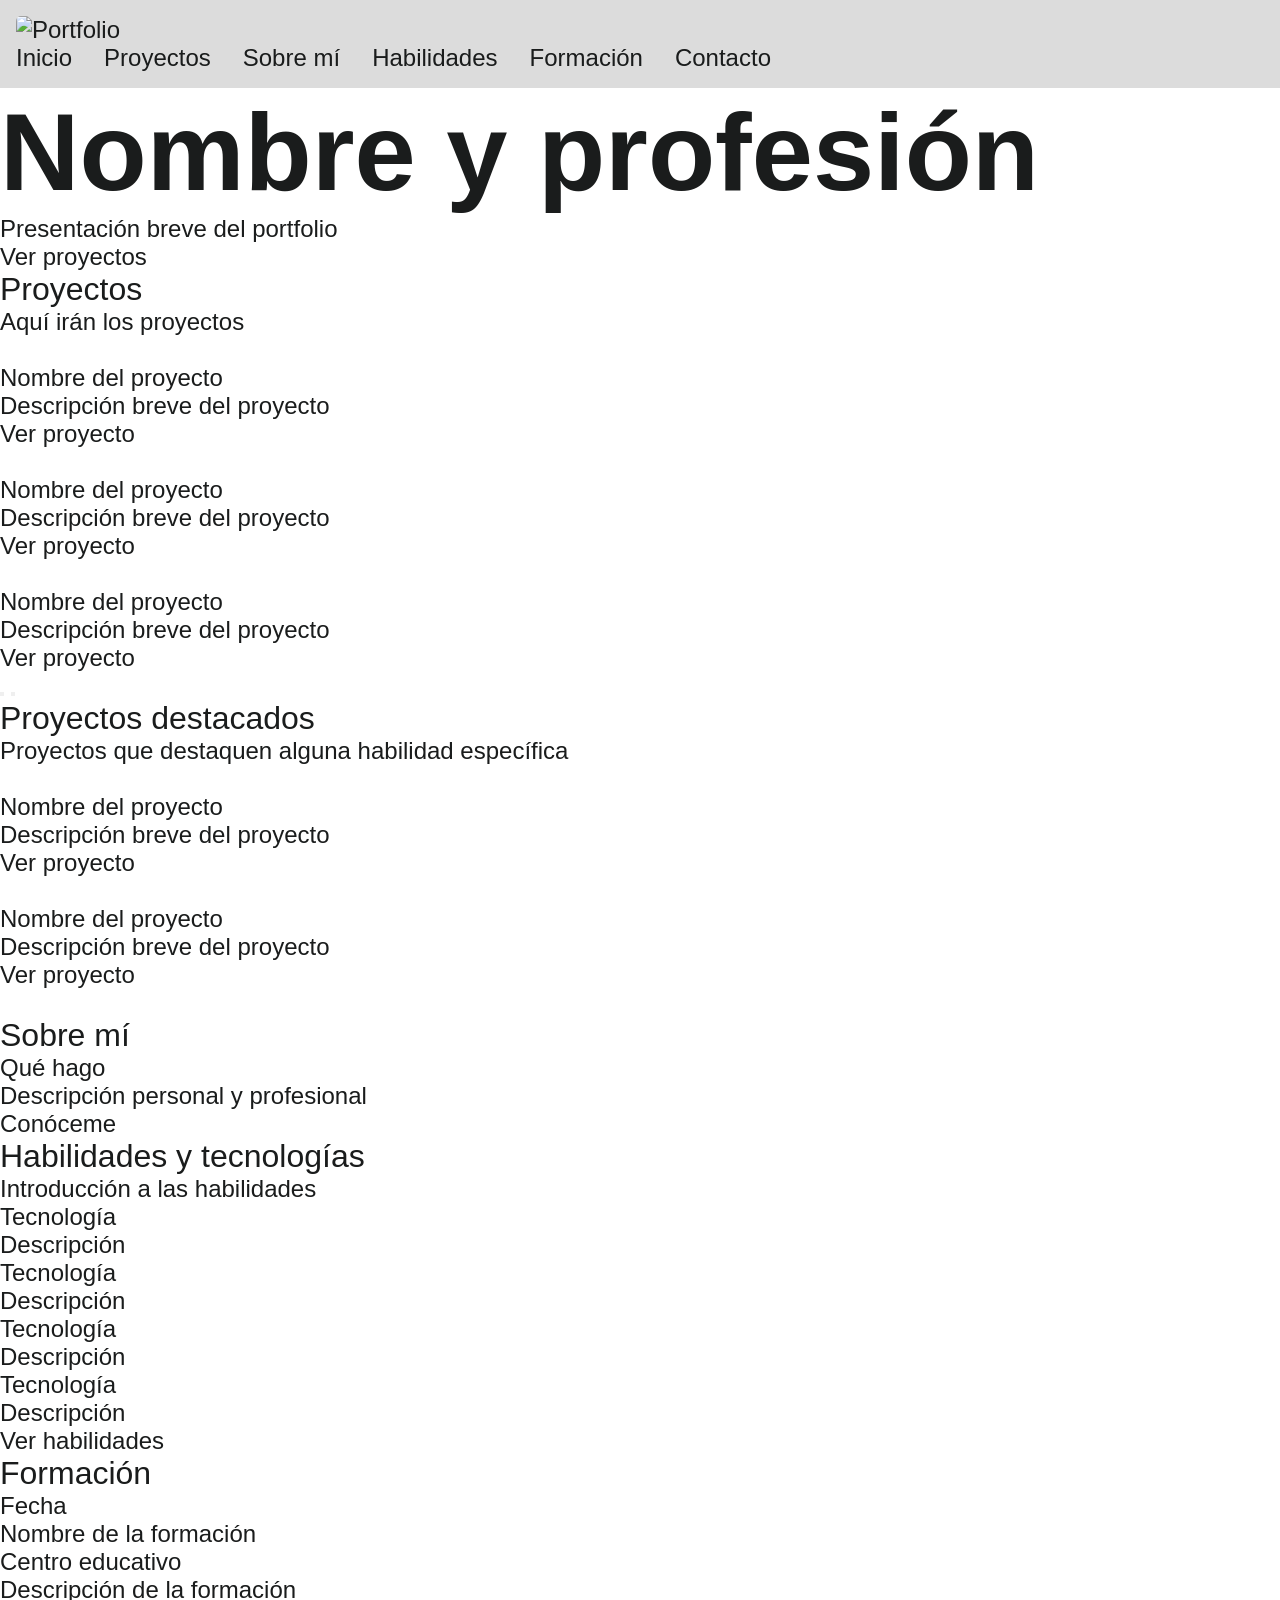
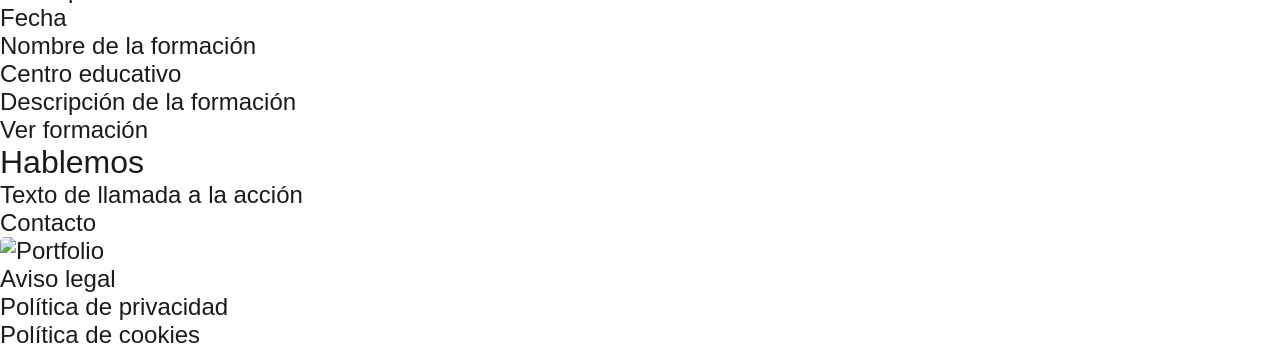
==== index.html @ f6af5bc1 "init" ====
<!doctype html>
<html lang="es">

<head>
    <meta charset="UTF-8" />
    <meta name="viewport" content="width=device-width, initial-scale=1.0" />
    <title>Portfolio</title>
    <link rel="stylesheet" href="css/index.css" />
</head>

<body>
    <!--/ Header-->
    <header class="header">
        <div class="header__content">
            <a href="index.html" class="header__logo">
                <img src="" alt="Portfolio" />
            </a>

            <nav class="header__nav">
                <ul>
                    <li><a href="index.html">Inicio</a></li>
                    <li><a href="proyectos.html">Proyectos</a></li>
                    <li><a href="sobre-mi.html">Sobre mí</a></li>
                    <li><a href="habilidades.html">Habilidades</a></li>
                    <li><a href="formacion.html">Formación</a></li>
                    <li><a href="contacto.html">Contacto</a></li>
                </ul>
            </nav>
        </div>
    </header>
    <!--/ Header-->

    <main>

        <!--/ Hero-->
        <section class="hero">
            <div class="hero__content">
                <h1>Nombre y profesión</h1>
                <p>Presentación breve del portfolio</p>
                <a href="proyectos.html">Ver proyectos</a>
            </div>
        </section>
        <!--/ Hero-->

        <!--/ Projects carousel-->
        <section class="projects-carousel">
            <div class="projects-carousel__content">
                <h2>Proyectos</h2>
                <p>Aquí irán los proyectos</p>

                <ul class="projects-carousel__list">

                    <li class="projects-carousel__item">
                        <article class="projects-carousel__card">
                            <img src="" alt="" />
                            <h3>Nombre del proyecto</h3>
                            <p>Descripción breve del proyecto</p>
                            <a href="proyectos.html">Ver proyecto</a>
                        </article>
                    </li>

                    <li class="projects-carousel__item">
                        <article class="projects-carousel__card">
                            <img src="" alt="" />
                            <h3>Nombre del proyecto</h3>
                            <p>Descripción breve del proyecto</p>
                            <a href="proyectos.html">Ver proyecto</a>
                        </article>
                    </li>

                    <li class="projects-carousel__item">
                        <article class="projects-carousel__card">
                            <img src="" alt="" />
                            <h3>Nombre del proyecto</h3>
                            <p>Descripción breve del proyecto</p>
                            <a href="proyectos.html">Ver proyecto</a>
                        </article>
                    </li>

                </ul>

                <div class="projects-carousel__controls">
                    <button type="button" aria-label="Proyecto anterior"></button>
                    <button type="button" aria-label="Siguiente proyecto"></button>
                </div>
            </div>
        </section>
        <!--/ Projects carousel-->

        <!--/ Featured projects-->
        <section class="featured">
            <div class="featured__content">
                <h2>Proyectos destacados</h2>
                <p>Proyectos que destaquen alguna habilidad específica</p>

                <ul class="featured__list">

                    <li class="featured__item">
                        <article class="featured__card">
                            <img src="" alt="" />
                            <div class="featured__card-content">
                                <h3>Nombre del proyecto</h3>
                                <p>Descripción breve del proyecto</p>
                                <a href="proyectos.html">Ver proyecto</a>
                            </div>
                        </article>
                    </li>

                    <li class="featured__item">
                        <article class="featured__card">
                            <img src="" alt="" />
                            <div class="featured__card-content">
                                <h3>Nombre del proyecto</h3>
                                <p>Descripción breve del proyecto</p>
                                <a href="proyectos.html">Ver proyecto</a>
                            </div>
                        </article>
                    </li>

                </ul>
            </div>
        </section>
        <!--/ Featured projects-->

        <!--/ About-->
        <section class="about">
            <div class="about__content">
                <div class="about__image">
                    <img src="" alt="" />
                </div>
                <div class="about__information">
                    <h2>Sobre mí</h2>
                    <h3>Qué hago</h3>
                    <p>Descripción personal y profesional</p>
                    <a href="sobre-mi.html">Conóceme</a>
                </div>
            </div>
        </section>
        <!--/ About-->
        <!--/ Skills-->
        <section class="skills">
            <div class="skills__content">
                <h2>Habilidades y tecnologías</h2>
                <p>Introducción a las habilidades</p>
                <ul class="skills__list">
                    <li class="skills__item">
                        <h3>Tecnología</h3>
                        <p>Descripción</p>
                    </li>
                    <li class="skills__item">
                        <h3>Tecnología</h3>
                        <p>Descripción</p>
                    </li>
                    <li class="skills__item">
                        <h3>Tecnología</h3>
                        <p>Descripción</p>
                    </li>
                    <li class="skills__item">
                        <h3>Tecnología</h3>
                        <p>Descripción</p>
                    </li>
                </ul>

                <a href="habilidades.html">Ver habilidades</a>
            </div>
        </section>
        <!--/ Skills-->

        <!--/ Education-->
        <section class="education">
            <div class="education__content">
                <h2>Formación</h2>

                <ul class="education__list">

                    <li class="education__item">
                        <p>Fecha</p>

                        <div class="education__information">
                            <h3>Nombre de la formación</h3>
                            <p>Centro educativo</p>
                            <p>Descripción de la formación</p>
                        </div>
                    </li>

                    <li class="education__item">
                        <p>Fecha</p>

                        <div class="education__information">
                            <h3>Nombre de la formación</h3>
                            <p>Centro educativo</p>
                            <p>Descripción de la formación</p>
                        </div>
                    </li>

                </ul>

                <a href="formacion.html">Ver formación</a>
            </div>
        </section>
        <!--/ Education-->

        <!--/ Contact-->
        <section class="contact">
            <div class="contact__content">
                <h2>Hablemos</h2>
                <p>Texto de llamada a la acción</p>
                <a href="contacto.html">Contacto</a>
            </div>
        </section>
        <!--/ Contact-->

    </main>

    <!--/ Footer-->
    <footer class="footer">
        <div class="footer__content">

            <div class="footer__logo">
                <img src="" alt="Portfolio" />

                <ul class="footer__social">
                    <li><a href="#" target="_blank" aria-label="Instagram"></a></li>
                    <li><a href="#" target="_blank" aria-label="LinkedIn"></a></li>
                    <li><a href="#" target="_blank" aria-label="GitHub"></a></li>
                    <li><a href="#" target="_blank" aria-label="Behance"></a></li>
                </ul>
            </div>

            <ul class="footer__legal">
                <li><a href="#">Aviso legal</a></li>
                <li><a href="#">Política de privacidad</a></li>
                <li><a href="#">Política de cookies</a></li>
            </ul>

        </div>
    </footer>
    <!--/ Footer-->
</body>
</html>
---- css/index.css ----
:root {

    /* Colors */
    --color-dark: #1A1C1C;
    --color-light: #F3F3F3;
    --color-red: #BC0100;
    --color-grey: #DADADA;

    /* Fonts */
    --font-xl: 700 clamp(6.875rem, 5vw, 7.5rem) "Roboto Condensed", sans-serif;
    --font-lg: 400 clamp(1.5rem, 5vw, 2rem) "Roboto Condensed", sans-serif;
    --font-md: 400 clamp(1.1875rem, 5vw, 1.5rem) "Roboto Condensed", sans-serif;
    --font-sm: 400 clamp(.0625rem, 5vw, 1.1875rem) "Roboto Condensed", sans-serif;
    --font-xs: 400 clamp(.875rem, 5vw, 1rem) "Roboto Condensed", sans-serif;

    --font-xl-italic: italic 700 clamp(3rem, 5vw, 4rem) "Roboto Condensed", sans-serif;
    --font-lg-italic: italic 400 clamp(1.5rem, 5vw, 2rem) "Roboto Condensed", sans-serif;
    --font-md-italic: italic 400 clamp(1.1875rem, 5vw, 1.5rem) "Roboto Condensed", sans-serif;
    --font-sm-italic: italic 400 clamp(.0625rem, 5vw, 1.1875rem) "Roboto Condensed", sans-serif;
    --font-xs-italic: italic 400 clamp(.875rem, 5vw, 1rem) "Roboto Condensed", sans-serif;

    --font-body: 400 clamp(1.1875rem, 5vw, 1.5rem) "Roboto Condensed", sans-serif;
    --font-link: 400 clamp(1.1875rem, 5vw, 1.5rem) "Roboto Condensed", sans-serif;

    /* Sizes */
    --size-icon-mid: 1.5rem;

    --size-max-width: 60.25rem;
    --size-max-widht-xl: 90rem;

    --size-min-width-sm: 13.125rem;
    --size-min-width: 20rem;

    /* Spacing */
    --spacing-xxl: 4rem;
    --spacing-xl: 3rem;
    --spacing-lg: 2rem;
    --spacing-md: 1rem;
    --spacing-sm: .625rem;

    /* Radius*/
    --radius-sm: 5px;
    --radius-full: 100px;

}

/*Reset*/

* {
    box-sizing: border-box;
    padding: 0;
    margin: 0;
    scroll-behavior: smooth;
}

body {
    color: var(--color-dark);
    font: var(--font-body);
}

img {
    display: inline-block;
    max-width: 100%;
    width: 100%;
    border-radius: var(--radius-sm);
}

a {
    text-decoration: none;
    color: inherit;
    font: var(--font-link);
}

ul,
ol {
    list-style: none;
}

h1,
.title-xl {
    font: var(--font-xl);
}

.title-xl-italic {
    font: var(--font-xl-italic) 
}

h2,
.title-lg {
    font: var(--font-lg);
}

.title-lg-italic {
    font: var(--font-lg-italic)
}

h3,
.title-md {
    font: var(--font-md);
}

.title-md-italic {
    font: var(--font-md-italic);
}

h4,
.title-sm {
    font: var(--font-sm);
}

.title-sm-italic {
    font: var(--font-sm-italic);
}

input:not([type="checkbox"]),
select,
textarea {
    padding: 16px 19px;
    border-radius: var(--radius-full);
    border: none;
    background-color: var(--color-light);
    width: 100%;
}

select {
    border-right: 19px solid var(--color-light);
}

label:not([for="acceptance"]) {
    display: none;
}

.block {
    max-width: var(--size-max-width);
    margin: 0 auto;
    width: 100%;
}

.section {
    padding: var(--spacing-xxl) var(--spacing-md);
    max-width: var(--size-max-width);
    margin: 0 auto;

    animation: fadein 1s linear 1 forwards;
    animation-timeline: view(block 60% 10%);

}

.form-row {
    display: flex;
    gap: var(--spacing-md);
    flex-wrap: wrap;

    & .form-field {
        flex: 1 1 150px;
        /*Grow Shrink Basis*/
    }

}

.form-field {


    &.form-field--acceptance {
        display: flex;
        justify-content: start;
        align-items: center;
        gap: var(--spacing-md);
    }

}



.btn {
    display: inline-block;
    padding: var(--spacing-sm) var(--spacing-lg);
    border-radius: none;
    text-align: center;

    &.btn--light {
        /*Opcion de boton 1*/
        color: var(--color-dark);
        background-color: var(--color-light);
    }

    &.btn--dark {
        /*Opcion de boton 2*/
        color: var(--color-light);
        background-color: var(--color-dark);
    }

    &.btn--red {
        background-color: var(--color-red);
        color: var(--color-light);
        border: 3px solid var(--color-dark);
        width: 100%;
        padding: var(--spacing-md);
    }

    @media (max-width: 640px) {
        width: 100%;

        &.btn--center {
            display: block;
            width: fit-content;
            margin-inline: auto;
        }
    }


}

/* Header */ 

header {
    max-width: 100%;
    padding: var(--spacing-md);
    display: flex;
    justify-content: space-between;
    align-items: center;
    margin:  auto;
    gap: 7rem;

    position:sticky;
    top: 0rem;
    z-index: 10;
    background-color: rgba(185, 185, 185, 0.5);
}

nav {
    & ul {
        display: flex;
        gap: var(--spacing-lg);

        & li {}
    }

    /*@media (max-width: 900px) {
        display: none;
    }*/
}
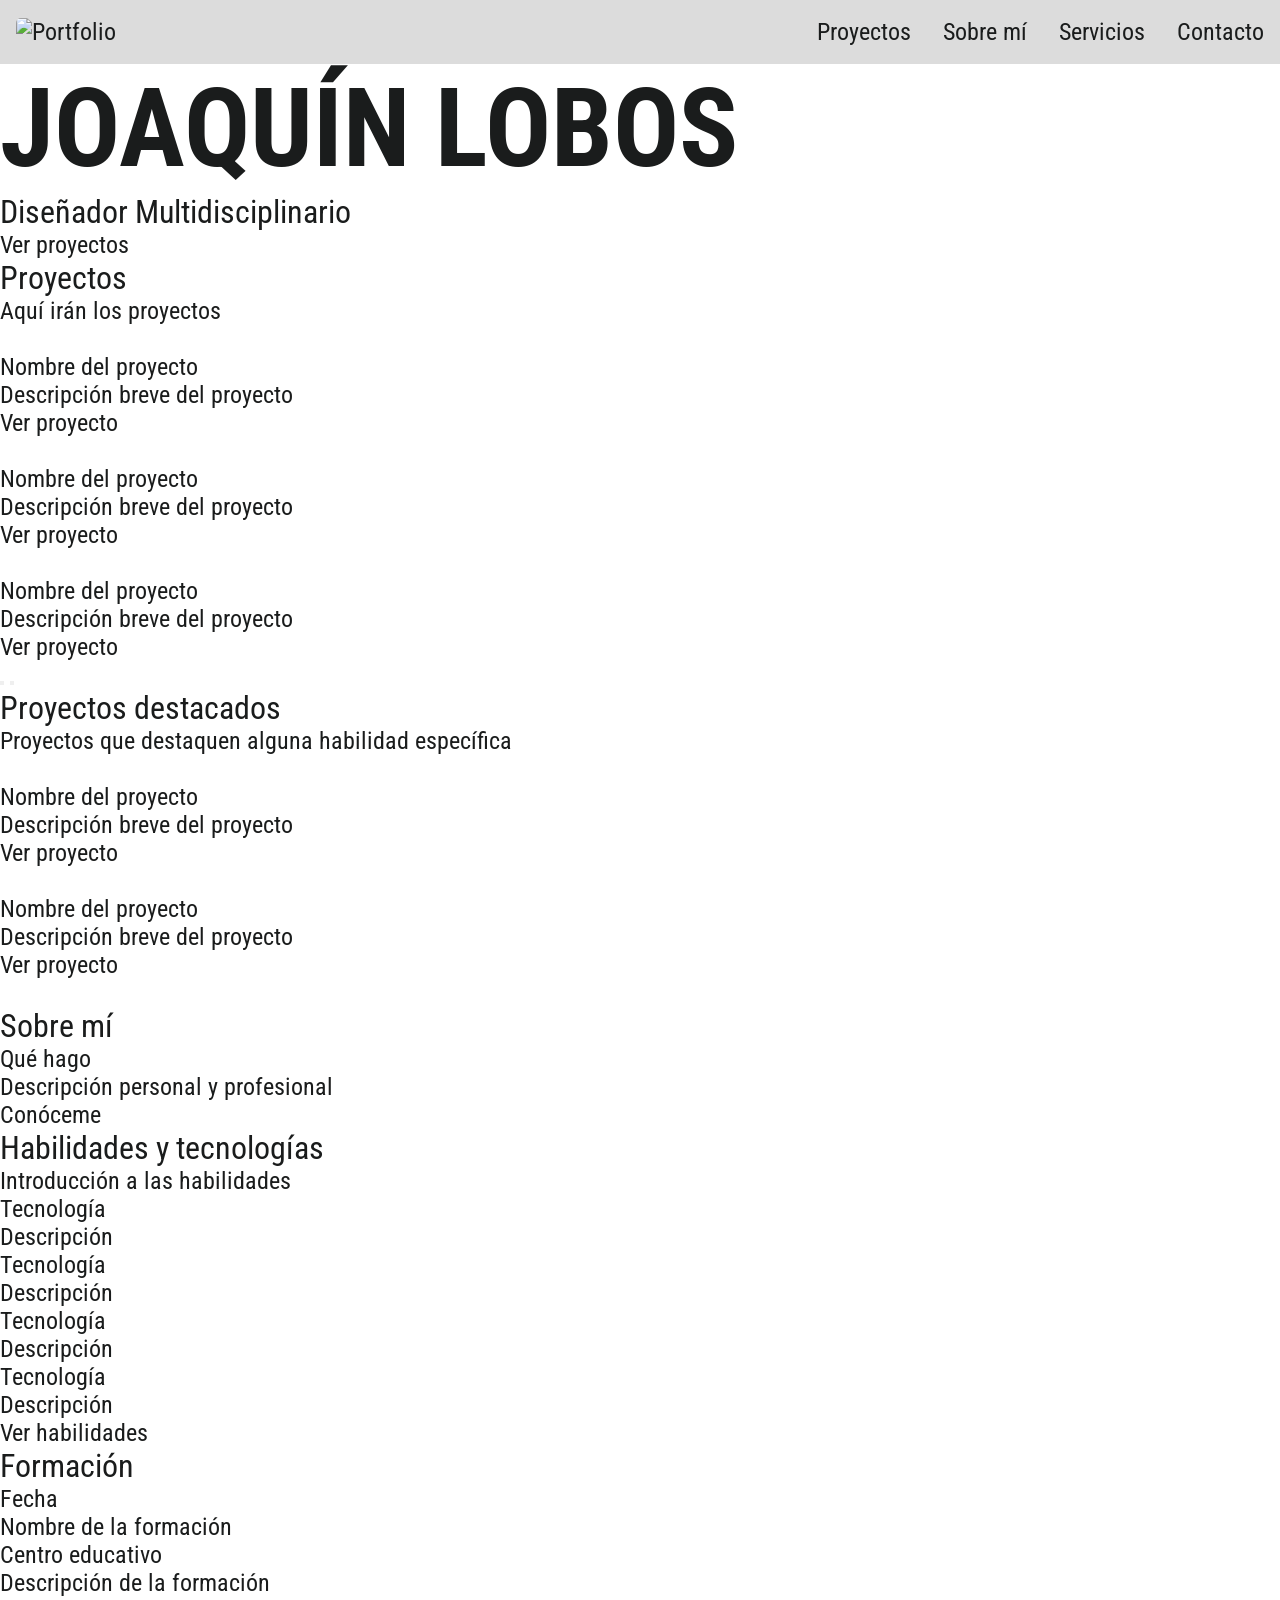
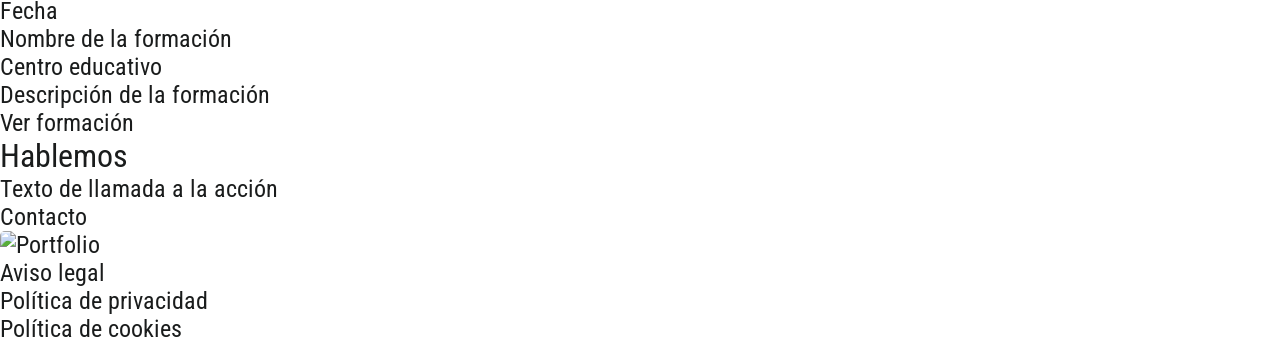
==== commit f92e2dc2: "2nd" ====
--- a/index.html
+++ b/index.html
@@ -6,6 +6,10 @@
     <meta name="viewport" content="width=device-width, initial-scale=1.0" />
     <title>Portfolio</title>
     <link rel="stylesheet" href="css/index.css" />
+    <link rel="preconnect" href="https://fonts.googleapis.com">
+    <link rel="preconnect" href="https://fonts.gstatic.com" crossorigin>
+    <link href="https://fonts.googleapis.com/css2?family=Roboto+Condensed:ital,wght@0,100..900;1,100..900&display=swap" rel="stylesheet">
+
 </head>
 
 <body>
@@ -18,11 +22,9 @@
 
             <nav class="header__nav">
                 <ul>
-                    <li><a href="index.html">Inicio</a></li>
                     <li><a href="proyectos.html">Proyectos</a></li>
                     <li><a href="sobre-mi.html">Sobre mí</a></li>
-                    <li><a href="habilidades.html">Habilidades</a></li>
-                    <li><a href="formacion.html">Formación</a></li>
+                    <li><a href="servicios.html">Servicios</a></li>
                     <li><a href="contacto.html">Contacto</a></li>
                 </ul>
             </nav>
@@ -35,8 +37,8 @@
         <!--/ Hero-->
         <section class="hero">
             <div class="hero__content">
-                <h1>Nombre y profesión</h1>
-                <p>Presentación breve del portfolio</p>
+                <h1>JOAQUÍN LOBOS</h1>
+                <h2>Diseñador Multidisciplinario</h2>
                 <a href="proyectos.html">Ver proyectos</a>
             </div>
         </section>
--- a/css/index.css
+++ b/css/index.css
@@ -214,7 +214,16 @@
 /* Header */ 
 
 header {
+    position:sticky;
+    top: 0rem;
+    z-index: 10;
+    background-color: rgba(185, 185, 185, 0.5);
+
+}
+
+.header__content {
     max-width: 100%;
+    height: 4rem;
     padding: var(--spacing-md);
     display: flex;
     justify-content: space-between;
@@ -222,10 +231,6 @@
     margin:  auto;
     gap: 7rem;
 
-    position:sticky;
-    top: 0rem;
-    z-index: 10;
-    background-color: rgba(185, 185, 185, 0.5);
 }
 
 nav {
@@ -239,4 +244,9 @@
     /*@media (max-width: 900px) {
         display: none;
     }*/
-}+}
+/* Header */ 
+
+/* Hero */
+
+/* Hero */
